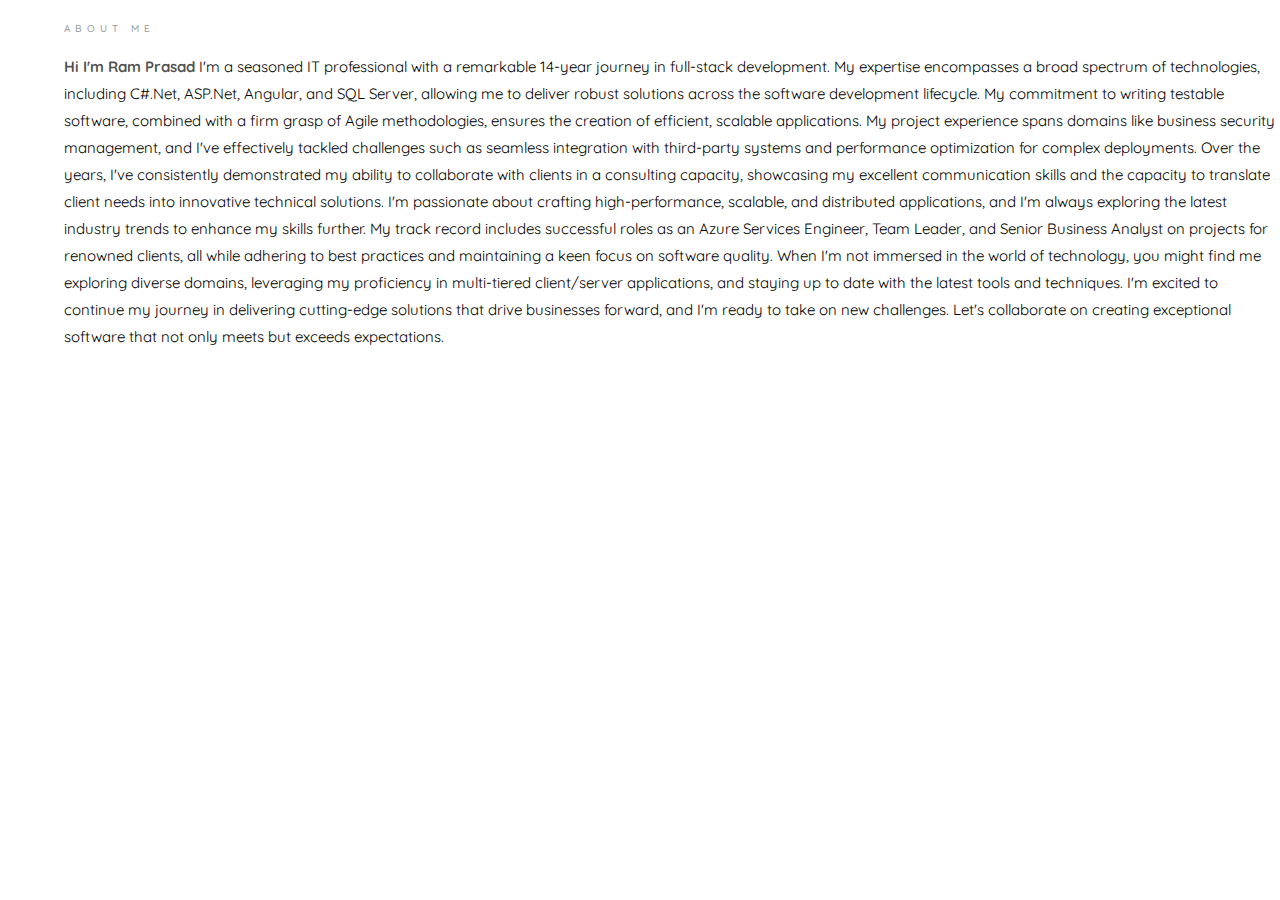
==== aboutme.html @ 83a567fb "12" ====
<!DOCTYPE HTML>
<html>
<head>
    <title>My Profile
    </title>
    <link rel="shortcut icon" href="favicon.ico">

    <link href="https://fonts.googleapis.com/css?family=Quicksand:300,400,500,700" rel="stylesheet">
    <link href="https://fonts.googleapis.com/css?family=Playfair+Display:400,400i,700" rel="stylesheet">

    <!-- Animate.css -->
    <link rel="stylesheet" href="css/animate.css">
    <!-- Icomoon Icon Fonts-->
    <link rel="stylesheet" href="css/icomoon.css">
    <!-- Bootstrap  -->
    <link rel="stylesheet" href="css/bootstrap.css">
    <!-- Flexslider  -->
    <link rel="stylesheet" href="css/flexslider.css">
    <!-- Flaticons  -->
    <link rel="stylesheet" href="fonts/flaticon/font/flaticon.css">
    <!-- Owl Carousel -->
    <link rel="stylesheet" href="css/owl.carousel.min.css">
    <link rel="stylesheet" href="css/owl.theme.default.min.css">
    <!-- Theme style  -->
    <link rel="stylesheet" href="css/style.css">
    <style type="text/css">
        .auto-style2 {
            margin-bottom: 0.2em;
        }
        .auto-style4 {
            margin-bottom: 15px;
            display: block;
            font-size: 10px;
            text-transform: uppercase;
            color: #999999;
            font-weight: 500;
            letter-spacing: 5px;
            margin-top: 20px;
        }
        .auto-style5 {
            color: #000000;
        }
        .auto-style6 {
            position: relative;
            min-height: 1px;
            float: left;
            width: 100%;
            left: 0px;
            top: 0px;
            padding-left: 15px;
            padding-right: 15px;
        }
    </style>
</head>
<body style="height: 169px;margin-left: 5%;">
    <div class="row row-bottom-padded-sm animate-box" data-animate-effect="fadeInLeft">
        <div class="auto-style6">
            <div class="about-desc">
                <span class="auto-style4">About Me</span>
                <p class="auto-style2"><strong>Hi I'm Ram Prasad</strong>
                            <span class="auto-style5">I'm a seasoned IT professional with a remarkable 14-year journey in full-stack development. My expertise encompasses a broad spectrum of technologies, including C#.Net, ASP.Net, Angular, and SQL Server, allowing me to deliver robust solutions across the software development lifecycle. My commitment to writing testable software, combined with a firm grasp of Agile methodologies, ensures the creation of efficient, scalable applications. My project experience spans domains like business security management, and I've effectively tackled challenges such as seamless integration with third-party systems and performance optimization for complex deployments.
Over the years, I've consistently demonstrated my ability to collaborate with clients in a consulting capacity, showcasing my excellent communication skills and the capacity to translate client needs into innovative technical solutions. I'm passionate about crafting high-performance, scalable, and distributed applications, and I'm always exploring the latest industry trends to enhance my skills further. My track record includes successful roles as an Azure Services Engineer, Team Leader, and Senior Business Analyst on projects for renowned clients, all while adhering to best practices and maintaining a keen focus on software quality.
When I'm not immersed in the world of technology, you might find me exploring diverse domains, leveraging my proficiency in multi-tiered client/server applications, and staying up to date with the latest tools and techniques. I'm excited to continue my journey in delivering cutting-edge solutions that drive businesses forward, and I'm ready to take on new challenges. Let's collaborate on creating exceptional software that not only meets but exceeds expectations.
                        </span>
                        </p> </div>
        </div>
    </div>
</body>
</html>
---- css/icomoon.css ----
@font-face {
  font-family: 'icomoon';
  src:  url('fonts/icomoon.eot?6py85u');
  src:  url('fonts/icomoon.eot?6py85u#iefix') format('embedded-opentype'),
    url('fonts/icomoon.ttf?6py85u') format('truetype'),
    url('fonts/icomoon.woff?6py85u') format('woff'),
    url('fonts/icomoon.svg?6py85u#icomoon') format('svg');
  font-weight: normal;
  font-style: normal;
}

[class^="icon-"], [class*=" icon-"] {
  /* use !important to prevent issues with browser extensions that change fonts */
  font-family: 'icomoon' !important;
  speak: none;
  font-style: normal;
  font-weight: normal;
  font-variant: normal;
  text-transform: none;
  line-height: 1;

  /* Better Font Rendering =========== */
  -webkit-font-smoothing: antialiased;
  -moz-osx-font-smoothing: grayscale;
}

.icon-times:before {
  content: "\e930";
}
.icon-tick:before {
  content: "\e931";
}
.icon-plus:before {
  content: "\e932";
}
.icon-minus:before {
  content: "\e933";
}
.icon-equals:before {
  content: "\e934";
}
.icon-divide:before {
  content: "\e935";
}
.icon-chevron-right:before {
  content: "\e936";
}
.icon-chevron-left:before {
  content: "\e937";
}
.icon-arrow-right-thick:before {
  content: "\e938";
}
.icon-arrow-left-thick:before {
  content: "\e939";
}
.icon-th-small:before {
  content: "\e93a";
}
.icon-th-menu:before {
  content: "\e93b";
}
.icon-th-list:before {
  content: "\e93c";
}
.icon-th-large:before {
  content: "\e93d";
}
.icon-home:before {
  content: "\e93e";
}
.icon-arrow-forward:before {
  content: "\e93f";
}
.icon-arrow-back:before {
  content: "\e940";
}
.icon-rss:before {
  content: "\e941";
}
.icon-location:before {
  content: "\e942";
}
.icon-link:before {
  content: "\e943";
}
.icon-image:before {
  content: "\e944";
}
.icon-arrow-up-thick:before {
  content: "\e945";
}
.icon-arrow-down-thick:before {
  content: "\e946";
}
.icon-starburst:before {
  content: "\e947";
}
.icon-starburst-outline:before {
  content: "\e948";
}
.icon-star3:before {
  content: "\e949";
}
.icon-flow-children:before {
  content: "\e94a";
}
.icon-export:before {
  content: "\e94b";
}
.icon-delete2:before {
  content: "\e94c";
}
.icon-delete-outline:before {
  content: "\e94d";
}
.icon-cloud-storage:before {
  content: "\e94e";
}
.icon-wi-fi:before {
  content: "\e94f";
}
.icon-heart:before {
  content: "\e950";
}
.icon-flash:before {
  content: "\e951";
}
.icon-cancel:before {
  content: "\e952";
}
.icon-backspace:before {
  content: "\e953";
}
.icon-attachment:before {
  content: "\e954";
}
.icon-arrow-move:before {
  content: "\e955";
}
.icon-warning:before {
  content: "\e956";
}
.icon-user:before {
  content: "\e957";
}
.icon-radar:before {
  content: "\e958";
}
.icon-lock-open:before {
  content: "\e959";
}
.icon-lock-closed:before {
  content: "\e95a";
}
.icon-location-arrow:before {
  content: "\e95b";
}
.icon-info:before {
  content: "\e95c";
}
.icon-user-delete:before {
  content: "\e95d";
}
.icon-user-add:before {
  content: "\e95e";
}
.icon-media-pause:before {
  content: "\e95f";
}
.icon-group:before {
  content: "\e960";
}
.icon-chart-pie:before {
  content: "\e961";
}
.icon-chart-line:before {
  content: "\e962";
}
.icon-chart-bar:before {
  content: "\e963";
}
.icon-chart-area:before {
  content: "\e964";
}
.icon-video:before {
  content: "\e965";
}
.icon-point-of-interest:before {
  content: "\e966";
}
.icon-infinity:before {
  content: "\e967";
}
.icon-globe:before {
  content: "\e968";
}
.icon-eye:before {
  content: "\e969";
}
.icon-cog:before {
  content: "\e96a";
}
.icon-camera:before {
  content: "\e96b";
}
.icon-upload:before {
  content: "\e96c";
}
.icon-scissors:before {
  content: "\e96d";
}
.icon-refresh:before {
  content: "\e96e";
}
.icon-pin:before {
  content: "\e96f";
}
.icon-key:before {
  content: "\e970";
}
.icon-info-large:before {
  content: "\e971";
}
.icon-eject:before {
  content: "\e972";
}
.icon-download:before {
  content: "\e973";
}
.icon-zoom:before {
  content: "\e974";
}
.icon-zoom-out:before {
  content: "\e975";
}
.icon-zoom-in:before {
  content: "\e976";
}
.icon-sort-numerically:before {
  content: "\e977";
}
.icon-sort-alphabetically:before {
  content: "\e978";
}
.icon-input-checked:before {
  content: "\e979";
}
.icon-calender:before {
  content: "\e97a";
}
.icon-world2:before {
  content: "\e97b";
}
.icon-notes:before {
  content: "\e97c";
}
.icon-code:before {
  content: "\e97d";
}
.icon-arrow-sync:before {
  content: "\e97e";
}
.icon-arrow-shuffle:before {
  content: "\e97f";
}
.icon-arrow-repeat:before {
  content: "\e980";
}
.icon-arrow-minimise:before {
  content: "\e981";
}
.icon-arrow-maximise:before {
  content: "\e982";
}
.icon-arrow-loop:before {
  content: "\e983";
}
.icon-anchor:before {
  content: "\e984";
}
.icon-spanner:before {
  content: "\e985";
}
.icon-puzzle:before {
  content: "\e986";
}
.icon-power:before {
  content: "\e987";
}
.icon-plane:before {
  content: "\e988";
}
.icon-pi:before {
  content: "\e989";
}
.icon-phone:before {
  content: "\e98a";
}
.icon-microphone2:before {
  content: "\e98b";
}
.icon-media-rewind:before {
  content: "\e98c";
}
.icon-flag:before {
  content: "\e98d";
}
.icon-adjust-brightness:before {
  content: "\e98e";
}
.icon-waves:before {
  content: "\e98f";
}
.icon-social-twitter:before {
  content: "\e990";
}
.icon-social-facebook:before {
  content: "\e991";
}
.icon-social-dribbble:before {
  content: "\e992";
}
.icon-media-stop:before {
  content: "\e993";
}
.icon-media-record:before {
  content: "\e994";
}
.icon-media-play:before {
  content: "\e995";
}
.icon-media-fast-forward:before {
  content: "\e996";
}
.icon-media-eject:before {
  content: "\e997";
}
.icon-social-vimeo:before {
  content: "\e998";
}
.icon-social-tumbler:before {
  content: "\e999";
}
.icon-social-skype:before {
  content: "\e99a";
}
.icon-social-pinterest:before {
  content: "\e99b";
}
.icon-social-linkedin:before {
  content: "\e99c";
}
.icon-social-last-fm:before {
  content: "\e99d";
}
.icon-social-github:before {
  content: "\e99e";
}
.icon-social-flickr:before {
  content: "\e99f";
}
.icon-at:before {
  content: "\e9a0";
}
.icon-times-outline:before {
  content: "\e9a1";
}
.icon-plus-outline:before {
  content: "\e9a2";
}
.icon-minus-outline:before {
  content: "\e9a3";
}
.icon-tick-outline:before {
  content: "\e9a4";
}
.icon-th-large-outline:before {
  content: "\e9a5";
}
.icon-equals-outline:before {
  content: "\e9a6";
}
.icon-divide-outline:before {
  content: "\e9a7";
}
.icon-chevron-right-outline:before {
  content: "\e9a8";
}
.icon-chevron-left-outline:before {
  content: "\e9a9";
}
.icon-arrow-right-outline:before {
  content: "\e9aa";
}
.icon-arrow-left-outline:before {
  content: "\e9ab";
}
.icon-th-small-outline:before {
  content: "\e9ac";
}
.icon-th-menu-outline:before {
  content: "\e9ad";
}
.icon-th-list-outline:before {
  content: "\e9ae";
}
.icon-news2:before {
  content: "\e9b1";
}
.icon-home-outline:before {
  content: "\e9b2";
}
.icon-arrow-up-outline:before {
  content: "\e9b3";
}
.icon-arrow-forward-outline:before {
  content: "\e9b4";
}
.icon-arrow-down-outline:before {
  content: "\e9b5";
}
.icon-arrow-back-outline:before {
  content: "\e9b6";
}
.icon-trash3:before {
  content: "\e9b7";
}
.icon-rss-outline:before {
  content: "\e9b8";
}
.icon-message:before {
  content: "\e9b9";
}
.icon-location-outline:before {
  content: "\e9ba";
}
.icon-link-outline:before {
  content: "\e9bb";
}
.icon-image-outline:before {
  content: "\e9bc";
}
.icon-export-outline:before {
  content: "\e9bd";
}
.icon-cross:before {
  content: "\e9be";
}
.icon-wi-fi-outline:before {
  content: "\e9bf";
}
.icon-star-outline:before {
  content: "\e9c0";
}
.icon-media-pause-outline:before {
  content: "\e9c1";
}
.icon-mail:before {
  content: "\e9c2";
}
.icon-heart-outline:before {
  content: "\e9c3";
}
.icon-flash-outline:before {
  content: "\e9c4";
}
.icon-cancel-outline:before {
  content: "\e9c5";
}
.icon-beaker:before {
  content: "\e9c6";
}
.icon-arrow-move-outline:before {
  content: "\e9c7";
}
.icon-watch2:before {
  content: "\e9c8";
}
.icon-warning-outline:before {
  content: "\e9c9";
}
.icon-time:before {
  content: "\e9ca";
}
.icon-radar-outline:before {
  content: "\e9cb";
}
.icon-lock-open-outline:before {
  content: "\e9cc";
}
.icon-location-arrow-outline:before {
  content: "\e9cd";
}
.icon-info-outline:before {
  content: "\e9ce";
}
.icon-backspace-outline:before {
  content: "\e9cf";
}
.icon-attachment-outline:before {
  content: "\e9d0";
}
.icon-user-outline:before {
  content: "\e9d1";
}
.icon-user-delete-outline:before {
  content: "\e9d2";
}
.icon-user-add-outline:before {
  content: "\e9d3";
}
.icon-lock-closed-outline:before {
  content: "\e9d4";
}
.icon-group-outline:before {
  content: "\e9d5";
}
.icon-chart-pie-outline:before {
  content: "\e9d6";
}
.icon-chart-line-outline:before {
  content: "\e9d7";
}
.icon-chart-bar-outline:before {
  content: "\e9d8";
}
.icon-chart-area-outline:before {
  content: "\e9d9";
}
.icon-video-outline:before {
  content: "\e9da";
}
.icon-point-of-interest-outline:before {
  content: "\e9db";
}
.icon-map:before {
  content: "\e9dc";
}
.icon-key-outline:before {
  content: "\e9dd";
}
.icon-infinity-outline:before {
  content: "\e9de";
}
.icon-globe-outline:before {
  content: "\e9df";
}
.icon-eye-outline:before {
  content: "\e9e0";
}
.icon-cog-outline:before {
  content: "\e9e1";
}
.icon-camera-outline:before {
  content: "\e9e2";
}
.icon-upload-outline:before {
  content: "\e9e3";
}
.icon-support:before {
  content: "\e9e4";
}
.icon-scissors-outline:before {
  content: "\e9e5";
}
.icon-refresh-outline:before {
  content: "\e9e6";
}
.icon-info-large-outline:before {
  content: "\e9e7";
}
.icon-eject-outline:before {
  content: "\e9e8";
}
.icon-download-outline:before {
  content: "\e9e9";
}
.icon-battery-mid:before {
  content: "\e9ea";
}
.icon-battery-low:before {
  content: "\e9eb";
}
.icon-battery-high:before {
  content: "\e9ec";
}
.icon-zoom-outline:before {
  content: "\e9ed";
}
.icon-zoom-out-outline:before {
  content: "\e9ee";
}
.icon-zoom-in-outline:before {
  content: "\e9ef";
}
.icon-tag3:before {
  content: "\e9f0";
}
.icon-tabs-outline:before {
  content: "\e9f1";
}
.icon-pin-outline:before {
  content: "\e9f2";
}
.icon-message-typing:before {
  content: "\e9f3";
}
.icon-directions:before {
  content: "\e9f4";
}
.icon-battery-full:before {
  content: "\e9f5";
}
.icon-battery-charge:before {
  content: "\e9f6";
}
.icon-pipette:before {
  content: "\e9f7";
}
.icon-pencil:before {
  content: "\e9f8";
}
.icon-folder:before {
  content: "\e9f9";
}
.icon-folder-delete:before {
  content: "\e9fa";
}
.icon-folder-add:before {
  content: "\e9fb";
}
.icon-edit:before {
  content: "\e9fc";
}
.icon-document:before {
  content: "\e9fd";
}
.icon-document-delete:before {
  content: "\e9fe";
}
.icon-document-add:before {
  content: "\e9ff";
}
.icon-brush:before {
  content: "\ea00";
}
.icon-thumbs-up:before {
  content: "\ea01";
}
.icon-thumbs-down:before {
  content: "\ea02";
}
.icon-pen:before {
  content: "\ea03";
}
.icon-sort-numerically-outline:before {
  content: "\ea04";
}
.icon-sort-alphabetically-outline:before {
  content: "\ea05";
}
.icon-social-last-fm-circular:before {
  content: "\ea06";
}
.icon-social-github-circular:before {
  content: "\ea07";
}
.icon-compass:before {
  content: "\ea08";
}
.icon-bookmark:before {
  content: "\ea09";
}
.icon-input-checked-outline:before {
  content: "\ea0a";
}
.icon-code-outline:before {
  content: "\ea0b";
}
.icon-calender-outline:before {
  content: "\ea0c";
}
.icon-business-card:before {
  content: "\ea0d";
}
.icon-arrow-up:before {
  content: "\ea0e";
}
.icon-arrow-sync-outline:before {
  content: "\ea0f";
}
.icon-arrow-right:before {
  content: "\ea10";
}
.icon-arrow-repeat-outline:before {
  content: "\ea11";
}
.icon-arrow-loop-outline:before {
  content: "\ea12";
}
.icon-arrow-left:before {
  content: "\ea13";
}
.icon-flow-switch:before {
  content: "\ea14";
}
.icon-flow-parallel:before {
  content: "\ea15";
}
.icon-flow-merge:before {
  content: "\ea16";
}
.icon-document-text:before {
  content: "\ea17";
}
.icon-clipboard:before {
  content: "\ea18";
}
.icon-calculator:before {
  content: "\ea19";
}
.icon-arrow-minimise-outline:before {
  content: "\ea1a";
}
.icon-arrow-maximise-outline:before {
  content: "\ea1b";
}
.icon-arrow-down:before {
  content: "\ea1c";
}
.icon-gift:before {
  content: "\ea1d";
}
.icon-film:before {
  content: "\ea1e";
}
.icon-database:before {
  content: "\ea1f";
}
.icon-bell:before {
  content: "\ea20";
}
.icon-anchor-outline:before {
  content: "\ea21";
}
.icon-adjust-contrast:before {
  content: "\ea22";
}
.icon-world-outline:before {
  content: "\ea23";
}
.icon-shopping-bag:before {
  content: "\ea24";
}
.icon-power-outline:before {
  content: "\ea25";
}
.icon-notes-outline:before {
  content: "\ea26";
}
.icon-device-tablet:before {
  content: "\ea27";
}
.icon-device-phone:before {
  content: "\ea28";
}
.icon-device-laptop:before {
  content: "\ea29";
}
.icon-device-desktop:before {
  content: "\ea2a";
}
.icon-briefcase:before {
  content: "\ea2b";
}
.icon-stopwatch:before {
  content: "\ea2c";
}
.icon-spanner-outline:before {
  content: "\ea2d";
}
.icon-puzzle-outline:before {
  content: "\ea2e";
}
.icon-printer:before {
  content: "\ea2f";
}
.icon-pi-outline:before {
  content: "\ea30";
}
.icon-lightbulb:before {
  content: "\ea31";
}
.icon-flag-outline:before {
  content: "\ea32";
}
.icon-contacts:before {
  content: "\ea33";
}
.icon-archive2:before {
  content: "\ea34";
}
.icon-weather-stormy:before {
  content: "\ea35";
}
.icon-weather-shower:before {
  content: "\ea36";
}
.icon-weather-partly-sunny:before {
  content: "\ea37";
}
.icon-weather-downpour:before {
  content: "\ea38";
}
.icon-weather-cloudy:before {
  content: "\ea39";
}
.icon-plane-outline:before {
  content: "\ea3a";
}
.icon-phone-outline:before {
  content: "\ea3b";
}
.icon-microphone-outline:before {
  content: "\ea3c";
}
.icon-weather-windy:before {
  content: "\ea3d";
}
.icon-weather-windy-cloudy:before {
  content: "\ea3e";
}
.icon-weather-sunny:before {
  content: "\ea3f";
}
.icon-weather-snow:before {
  content: "\ea40";
}
.icon-weather-night:before {
  content: "\ea41";
}
.icon-media-stop-outline:before {
  content: "\ea42";
}
.icon-media-rewind-outline:before {
  content: "\ea43";
}
.icon-media-record-outline:before {
  content: "\ea44";
}
.icon-media-play-outline:before {
  content: "\ea45";
}
.icon-media-fast-forward-outline:before {
  content: "\ea46";
}
.icon-media-eject-outline:before {
  content: "\ea47";
}
.icon-wine:before {
  content: "\ea48";
}
.icon-waves-outline:before {
  content: "\ea49";
}
.icon-ticket:before {
  content: "\ea4a";
}
.icon-tags:before {
  content: "\ea4b";
}
.icon-plug:before {
  content: "\ea4c";
}
.icon-headphones:before {
  content: "\ea4d";
}
.icon-credit-card:before {
  content: "\ea4e";
}
.icon-coffee:before {
  content: "\ea4f";
}
.icon-book:before {
  content: "\ea50";
}
.icon-beer:before {
  content: "\ea51";
}
.icon-volume2:before {
  content: "\ea52";
}
.icon-volume-up:before {
  content: "\ea53";
}
.icon-volume-mute:before {
  content: "\ea54";
}
.icon-volume-down:before {
  content: "\ea55";
}
.icon-social-vimeo-circular:before {
  content: "\ea56";
}
.icon-social-twitter-circular:before {
  content: "\ea57";
}
.icon-social-pinterest-circular:before {
  content: "\ea58";
}
.icon-social-linkedin-circular:before {
  content: "\ea59";
}
.icon-social-facebook-circular:before {
  content: "\ea5a";
}
.icon-social-dribbble-circular:before {
  content: "\ea5b";
}
.icon-tree:before {
  content: "\ea5c";
}
.icon-thermometer2:before {
  content: "\ea5d";
}
.icon-social-tumbler-circular:before {
  content: "\ea5e";
}
.icon-social-skype-outline:before {
  content: "\ea5f";
}
.icon-social-flickr-circular:before {
  content: "\ea60";
}
.icon-social-at-circular:before {
  content: "\ea61";
}
.icon-shopping-cart:before {
  content: "\ea62";
}
.icon-messages:before {
  content: "\ea63";
}
.icon-leaf:before {
  content: "\ea64";
}
.icon-feather:before {
  content: "\ea65";
}
.icon-eye2:before {
  content: "\e064";
}
.icon-paper-clip:before {
  content: "\e065";
}
.icon-mail5:before {
  content: "\e066";
}
.icon-toggle:before {
  content: "\e067";
}
.icon-layout:before {
  content: "\e068";
}
.icon-link2:before {
  content: "\e069";
}
.icon-bell2:before {
  content: "\e06a";
}
.icon-lock3:before {
  content: "\e06b";
}
.icon-unlock:before {
  content: "\e06c";
}
.icon-ribbon2:before {
  content: "\e06d";
}
.icon-image2:before {
  content: "\e06e";
}
.icon-signal:before {
  content: "\e06f";
}
.icon-target3:before {
  content: "\e070";
}
.icon-clipboard3:before {
  content: "\e071";
}
.icon-clock3:before {
  content: "\e072";
}
.icon-watch:before {
  content: "\e073";
}
.icon-air-play:before {
  content: "\e074";
}
.icon-camera3:before {
  content: "\e075";
}
.icon-video2:before {
  content: "\e076";
}
.icon-disc:before {
  content: "\e077";
}
.icon-printer3:before {
  content: "\e078";
}
.icon-monitor:before {
  content: "\e079";
}
.icon-server:before {
  content: "\e07a";
}
.icon-cog2:before {
  content: "\e07b";
}
.icon-heart3:before {
  content: "\e07c";
}
.icon-paragraph:before {
  content: "\e07d";
}
.icon-align-justify:before {
  content: "\e07e";
}
.icon-align-left:before {
  content: "\e07f";
}
.icon-align-center:before {
  content: "\e080";
}
.icon-align-right:before {
  content: "\e081";
}
.icon-book2:before {
  content: "\e082";
}
.icon-layers2:before {
  content: "\e083";
}
.icon-stack2:before {
  content: "\e084";
}
.icon-stack-2:before {
  content: "\e085";
}
.icon-paper:before {
  content: "\e086";
}
.icon-paper-stack:before {
  content: "\e087";
}
.icon-search3:before {
  content: "\e088";
}
.icon-zoom-in2:before {
  content: "\e089";
}
.icon-zoom-out2:before {
  content: "\e08a";
}
.icon-reply2:before {
  content: "\e08b";
}
.icon-circle-plus:before {
  content: "\e08c";
}
.icon-circle-minus:before {
  content: "\e08d";
}
.icon-circle-check:before {
  content: "\e08e";
}
.icon-circle-cross:before {
  content: "\e08f";
}
.icon-square-plus:before {
  content: "\e090";
}
.icon-square-minus:before {
  content: "\e091";
}
.icon-square-check:before {
  content: "\e092";
}
.icon-square-cross:before {
  content: "\e093";
}
.icon-microphone:before {
  content: "\e094";
}
.icon-record:before {
  content: "\e095";
}
.icon-skip-back:before {
  content: "\e096";
}
.icon-rewind:before {
  content: "\e097";
}
.icon-play4:before {
  content: "\e098";
}
.icon-pause3:before {
  content: "\e099";
}
.icon-stop3:before {
  content: "\e09a";
}
.icon-fast-forward:before {
  content: "\e09b";
}
.icon-skip-forward:before {
  content: "\e09c";
}
.icon-shuffle2:before {
  content: "\e09d";
}
.icon-repeat:before {
  content: "\e09e";
}
.icon-folder2:before {
  content: "\e09f";
}
.icon-umbrella:before {
  content: "\e0a0";
}
.icon-moon:before {
  content: "\e0a1";
}
.icon-thermometer:before {
  content: "\e0a2";
}
.icon-drop:before {
  content: "\e0a3";
}
.icon-sun2:before {
  content: "\e0a4";
}
.icon-cloud3:before {
  content: "\e0a5";
}
.icon-cloud-upload2:before {
  content: "\e0a6";
}
.icon-cloud-download2:before {
  content: "\e0a7";
}
.icon-upload4:before {
  content: "\e0a8";
}
.icon-download4:before {
  content: "\e0a9";
}
.icon-location3:before {
  content: "\e0aa";
}
.icon-location-2:before {
  content: "\e0ab";
}
.icon-map3:before {
  content: "\e0ac";
}
.icon-battery:before {
  content: "\e0ad";
}
.icon-head:before {
  content: "\e0ae";
}
.icon-briefcase3:before {
  content: "\e0af";
}
.icon-speech-bubble:before {
  content: "\e0b0";
}
.icon-anchor2:before {
  content: "\e0b1";
}
.icon-globe2:before {
  content: "\e0b2";
}
.icon-box:before {
  content: "\e0b3";
}
.icon-reload:before {
  content: "\e0b4";
}
.icon-share3:before {
  content: "\e0b5";
}
.icon-marquee:before {
  content: "\e0b6";
}
.icon-marquee-plus:before {
  content: "\e0b7";
}
.icon-marquee-minus:before {
  content: "\e0b8";
}
.icon-tag:before {
  content: "\e0b9";
}
.icon-power2:before {
  content: "\e0ba";
}
.icon-command2:before {
  content: "\e0bb";
}
.icon-alt:before {
  content: "\e0bc";
}
.icon-esc:before {
  content: "\e0bd";
}
.icon-bar-graph:before {
  content: "\e0be";
}
.icon-bar-graph-2:before {
  content: "\e0bf";
}
.icon-pie-graph:before {
  content: "\e0c0";
}
.icon-star:before {
  content: "\e0c1";
}
.icon-arrow-left3:before {
  content: "\e0c2";
}
.icon-arrow-right3:before {
  content: "\e0c3";
}
.icon-arrow-up3:before {
  content: "\e0c4";
}
.icon-arrow-down3:before {
  content: "\e0c5";
}
.icon-volume:before {
  content: "\e0c6";
}
.icon-mute:before {
  content: "\e0c7";
}
.icon-content-right:before {
  content: "\e100";
}
.icon-content-left:before {
  content: "\e101";
}
.icon-grid2:before {
  content: "\e102";
}
.icon-grid-2:before {
  content: "\e103";
}
.icon-columns:before {
  content: "\e104";
}
.icon-loader:before {
  content: "\e105";
}
.icon-bag:before {
  content: "\e106";
}
.icon-ban:before {
  content: "\e107";
}
.icon-flag3:before {
  content: "\e108";
}
.icon-trash:before {
  content: "\e109";
}
.icon-expand2:before {
  content: "\e110";
}
.icon-contract:before {
  content: "\e111";
}
.icon-maximize:before {
  content: "\e112";
}
.icon-minimize:before {
  content: "\e113";
}
.icon-plus2:before {
  content: "\e114";
}
.icon-minus2:before {
  content: "\e115";
}
.icon-check:before {
  content: "\e116";
}
.icon-cross2:before {
  content: "\e117";
}
.icon-move:before {
  content: "\e118";
}
.icon-delete:before {
  content: "\e119";
}
.icon-menu5:before {
  content: "\e120";
}
.icon-archive:before {
  content: "\e121";
}
.icon-inbox:before {
  content: "\e122";
}
.icon-outbox:before {
  content: "\e123";
}
.icon-file:before {
  content: "\e124";
}
.icon-file-add:before {
  content: "\e125";
}
.icon-file-subtract:before {
  content: "\e126";
}
.icon-help:before {
  content: "\e127";
}
.icon-open:before {
  content: "\e128";
}
.icon-ellipsis:before {
  content: "\e129";
}
.icon-heart4:before {
  content: "\e900";
}
.icon-cloud4:before {
  content: "\e901";
}
.icon-star2:before {
  content: "\e902";
}
.icon-tv2:before {
  content: "\e903";
}
.icon-sound:before {
  content: "\e904";
}
.icon-video3:before {
  content: "\e905";
}
.icon-trash2:before {
  content: "\e906";
}
.icon-user2:before {
  content: "\e907";
}
.icon-key3:before {
  content: "\e908";
}
.icon-search4:before {
  content: "\e909";
}
.icon-settings:before {
  content: "\e90a";
}
.icon-camera4:before {
  content: "\e90b";
}
.icon-tag2:before {
  content: "\e90c";
}
.icon-lock4:before {
  content: "\e90d";
}
.icon-bulb:before {
  content: "\e90e";
}
.icon-pen2:before {
  content: "\e90f";
}
.icon-diamond:before {
  content: "\e910";
}
.icon-display2:before {
  content: "\e911";
}
.icon-location4:before {
  content: "\e912";
}
.icon-eye3:before {
  content: "\e913";
}
.icon-bubble3:before {
  content: "\e914";
}
.icon-stack3:before {
  content: "\e915";
}
.icon-cup:before {
  content: "\e916";
}
.icon-phone3:before {
  content: "\e917";
}
.icon-news:before {
  content: "\e918";
}
.icon-mail6:before {
  content: "\e919";
}
.icon-like:before {
  content: "\e91a";
}
.icon-photo:before {
  content: "\e91b";
}
.icon-note:before {
  content: "\e91c";
}
.icon-clock4:before {
  content: "\e91d";
}
.icon-paperplane:before {
  content: "\e91e";
}
.icon-params:before {
  content: "\e91f";
}
.icon-banknote:before {
  content: "\e920";
}
.icon-data:before {
  content: "\e921";
}
.icon-music2:before {
  content: "\e922";
}
.icon-megaphone2:before {
  content: "\e923";
}
.icon-study:before {
  content: "\e924";
}
.icon-lab2:before {
  content: "\e925";
}
.icon-food:before {
  content: "\e926";
}
.icon-t-shirt:before {
  content: "\e927";
}
.icon-fire2:before {
  content: "\e928";
}
.icon-clip:before {
  content: "\e929";
}
.icon-shop:before {
  content: "\e92a";
}
.icon-calendar3:before {
  content: "\e92b";
}
.icon-wallet2:before {
  content: "\e92c";
}
.icon-vynil:before {
  content: "\e92d";
}
.icon-truck2:before {
  content: "\e92e";
}
.icon-world:before {
  content: "\e92f";
}
.icon-spinner6:before {
  content: "\e9af";
}
.icon-spinner7:before {
  content: "\e9b0";
}
.icon-amazon:before {
  content: "\eab7";
}
.icon-google:before {
  content: "\eab8";
}
.icon-google2:before {
  content: "\eab9";
}
.icon-google3:before {
  content: "\eaba";
}
.icon-google-plus:before {
  content: "\eabb";
}
.icon-google-plus2:before {
  content: "\eabc";
}
.icon-google-plus3:before {
  content: "\eabd";
}
.icon-hangouts:before {
  content: "\eabe";
}
.icon-google-drive:before {
  content: "\eabf";
}
.icon-facebook2:before {
  content: "\eac0";
}
.icon-facebook22:before {
  content: "\eac1";
}
.icon-instagram:before {
  content: "\eac2";
}
.icon-whatsapp:before {
  content: "\eac3";
}
.icon-spotify:before {
  content: "\eac4";
}
.icon-telegram:before {
  content: "\eac5";
}
.icon-twitter2:before {
  content: "\eac6";
}
.icon-vine:before {
  content: "\eac7";
}
.icon-vk:before {
  content: "\eac8";
}
.icon-renren:before {
  content: "\eac9";
}
.icon-sina-weibo:before {
  content: "\eaca";
}
.icon-rss2:before {
  content: "\eacb";
}
.icon-rss22:before {
  content: "\eacc";
}
.icon-youtube:before {
  content: "\eacd";
}
.icon-youtube2:before {
  content: "\eace";
}
.icon-twitch:before {
  content: "\eacf";
}
.icon-vimeo:before {
  content: "\ead0";
}
.icon-vimeo2:before {
  content: "\ead1";
}
.icon-lanyrd:before {
  content: "\ead2";
}
.icon-flickr:before {
  content: "\ead3";
}
.icon-flickr2:before {
  content: "\ead4";
}
.icon-flickr3:before {
  content: "\ead5";
}
.icon-flickr4:before {
  content: "\ead6";
}
.icon-dribbble2:before {
  content: "\ead7";
}
.icon-behance:before {
  content: "\ead8";
}
.icon-behance2:before {
  content: "\ead9";
}
.icon-deviantart:before {
  content: "\eada";
}
.icon-500px:before {
  content: "\eadb";
}
.icon-steam:before {
  content: "\eadc";
}
.icon-steam2:before {
  content: "\eadd";
}
.icon-dropbox:before {
  content: "\eade";
}
.icon-onedrive:before {
  content: "\eadf";
}
.icon-github:before {
  content: "\eae0";
}
.icon-npm:before {
  content: "\eae1";
}
.icon-basecamp:before {
  content: "\eae2";
}
.icon-trello:before {
  content: "\eae3";
}
.icon-wordpress:before {
  content: "\eae4";
}
.icon-joomla:before {
  content: "\eae5";
}
.icon-ello:before {
  content: "\eae6";
}
.icon-blogger:before {
  content: "\eae7";
}
.icon-blogger2:before {
  content: "\eae8";
}
.icon-tumblr2:before {
  content: "\eae9";
}
.icon-tumblr22:before {
  content: "\eaea";
}
.icon-yahoo:before {
  content: "\eaeb";
}
.icon-yahoo2:before {
  content: "\eaec";
}
.icon-tux:before {
  content: "\eaed";
}
.icon-appleinc:before {
  content: "\eaee";
}
.icon-finder:before {
  content: "\eaef";
}
.icon-android:before {
  content: "\eaf0";
}
.icon-windows:before {
  content: "\eaf1";
}
.icon-windows8:before {
  content: "\eaf2";
}
.icon-soundcloud:before {
  content: "\eaf3";
}
.icon-soundcloud2:before {
  content: "\eaf4";
}
.icon-skype:before {
  content: "\eaf5";
}
.icon-reddit:before {
  content: "\eaf6";
}
.icon-hackernews:before {
  content: "\eaf7";
}
.icon-wikipedia:before {
  content: "\eaf8";
}
.icon-linkedin2:before {
  content: "\eaf9";
}
.icon-linkedin22:before {
  content: "\eafa";
}
.icon-lastfm:before {
  content: "\eafb";
}
.icon-lastfm2:before {
  content: "\eafc";
}
.icon-delicious:before {
  content: "\eafd";
}
.icon-stumbleupon:before {
  content: "\eafe";
}
.icon-stumbleupon2:before {
  content: "\eaff";
}
.icon-stackoverflow:before {
  content: "\eb00";
}
.icon-pinterest:before {
  content: "\eb01";
}
.icon-pinterest2:before {
  content: "\eb02";
}
.icon-xing:before {
  content: "\eb03";
}
.icon-xing2:before {
  content: "\eb04";
}
.icon-flattr:before {
  content: "\eb05";
}
.icon-foursquare:before {
  content: "\eb06";
}
.icon-yelp:before {
  content: "\eb07";
}
.icon-paypal:before {
  content: "\eb08";
}
.icon-chrome:before {
  content: "\eb09";
}
.icon-firefox:before {
  content: "\eb0a";
}
.icon-IE:before {
  content: "\eb0b";
}
.icon-edge:before {
  content: "\eb0c";
}
.icon-safari:before {
  content: "\eb0d";
}
.icon-opera:before {
  content: "\eb0e";
}
.icon-file-pdf:before {
  content: "\eb0f";
}
.icon-file-openoffice:before {
  content: "\eb10";
}
.icon-file-word:before {
  content: "\eb11";
}
.icon-file-excel:before {
  content: "\eb12";
}
.icon-libreoffice:before {
  content: "\eb13";
}
.icon-html-five:before {
  content: "\eb14";
}
.icon-html-five2:before {
  content: "\eb15";
}
.icon-css3:before {
  content: "\eb16";
}
.icon-git:before {
  content: "\eb17";
}
.icon-codepen:before {
  content: "\eb18";
}
.icon-svg:before {
  content: "\eb19";
}
.icon-IcoMoon:before {
  content: "\eb1a";
}
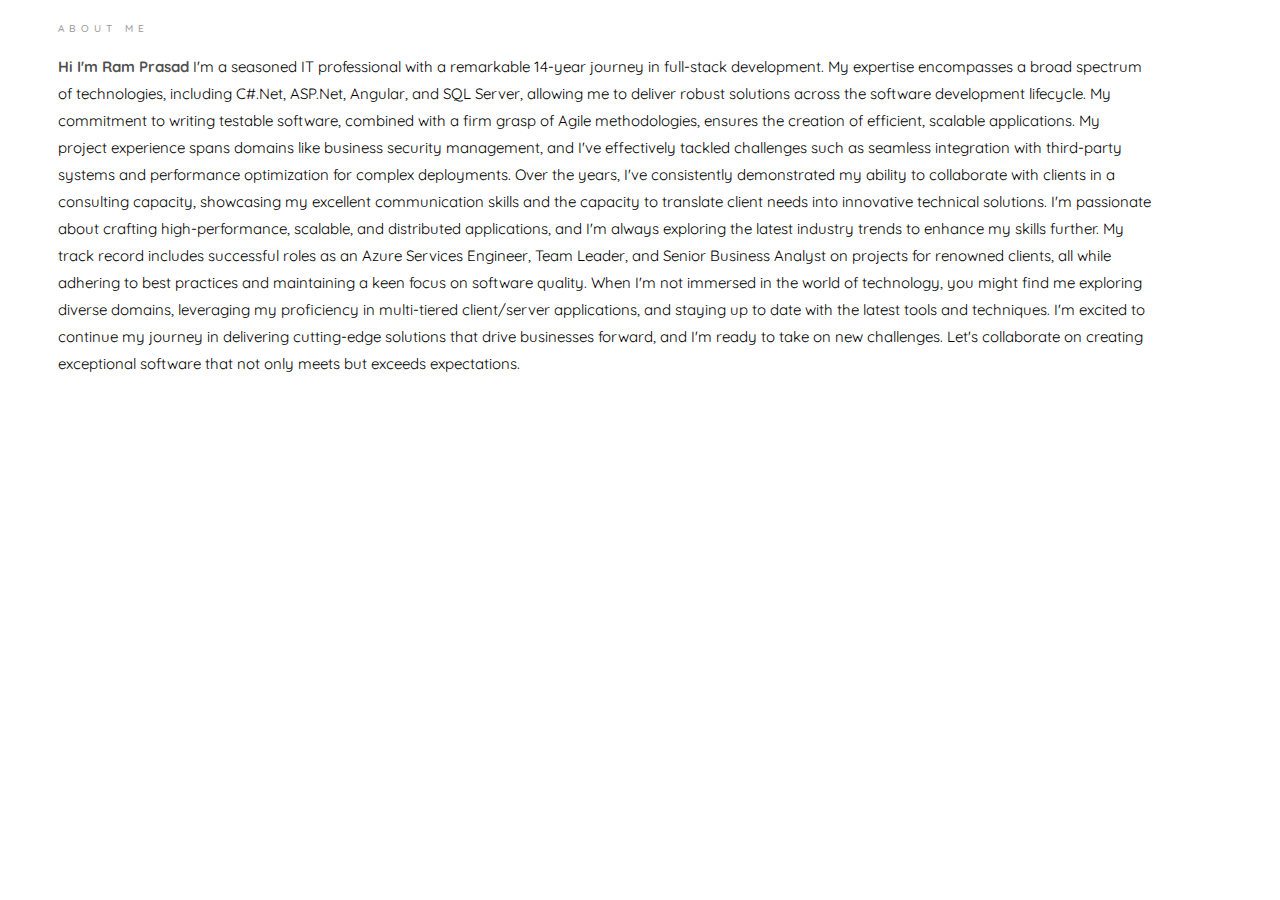
==== commit a99400b3: "28" ====
--- a/aboutme.html
+++ b/aboutme.html
@@ -1,5 +1,5 @@
 <!DOCTYPE HTML>
-<html>
+<html style="width: 90%;">
 <head>
     <title>My Profile
     </title>
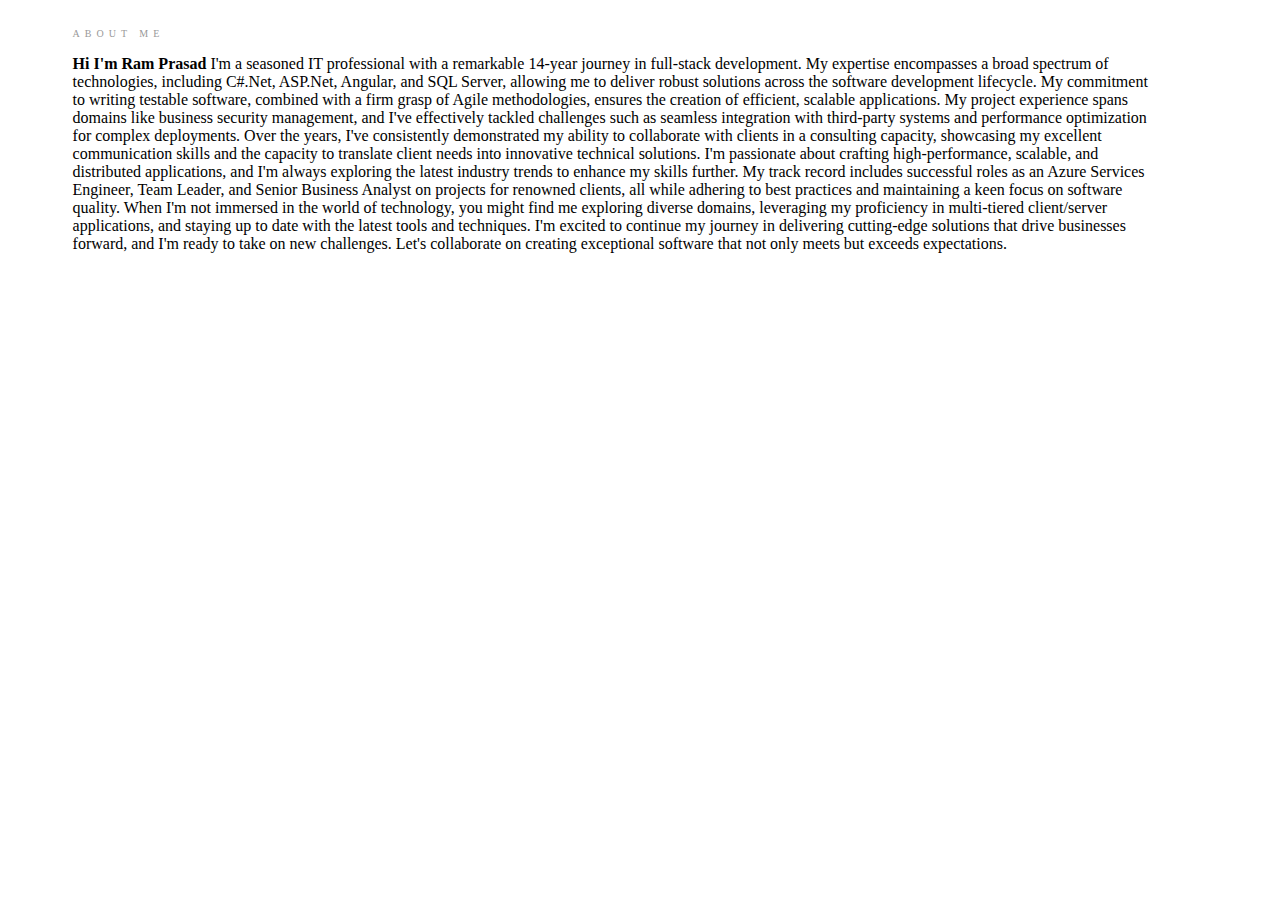
==== commit bc9c2e1a: "32" ====
--- a/aboutme.html
+++ b/aboutme.html
@@ -3,27 +3,7 @@
 <head>
     <title>My Profile
     </title>
-    <link rel="shortcut icon" href="favicon.ico">
-
-    <link href="https://fonts.googleapis.com/css?family=Quicksand:300,400,500,700" rel="stylesheet">
-    <link href="https://fonts.googleapis.com/css?family=Playfair+Display:400,400i,700" rel="stylesheet">
-
-    <!-- Animate.css -->
-    <link rel="stylesheet" href="css/animate.css">
-    <!-- Icomoon Icon Fonts-->
-    <link rel="stylesheet" href="css/icomoon.css">
-    <!-- Bootstrap  -->
-    <link rel="stylesheet" href="css/bootstrap.css">
-    <!-- Flexslider  -->
-    <link rel="stylesheet" href="css/flexslider.css">
-    <!-- Flaticons  -->
-    <link rel="stylesheet" href="fonts/flaticon/font/flaticon.css">
-    <!-- Owl Carousel -->
-    <link rel="stylesheet" href="css/owl.carousel.min.css">
-    <link rel="stylesheet" href="css/owl.theme.default.min.css">
-    <!-- Theme style  -->
-    <link rel="stylesheet" href="css/style.css">
-    <style type="text/css">
+      <style type="text/css">
         .auto-style2 {
             margin-bottom: 0.2em;
         }
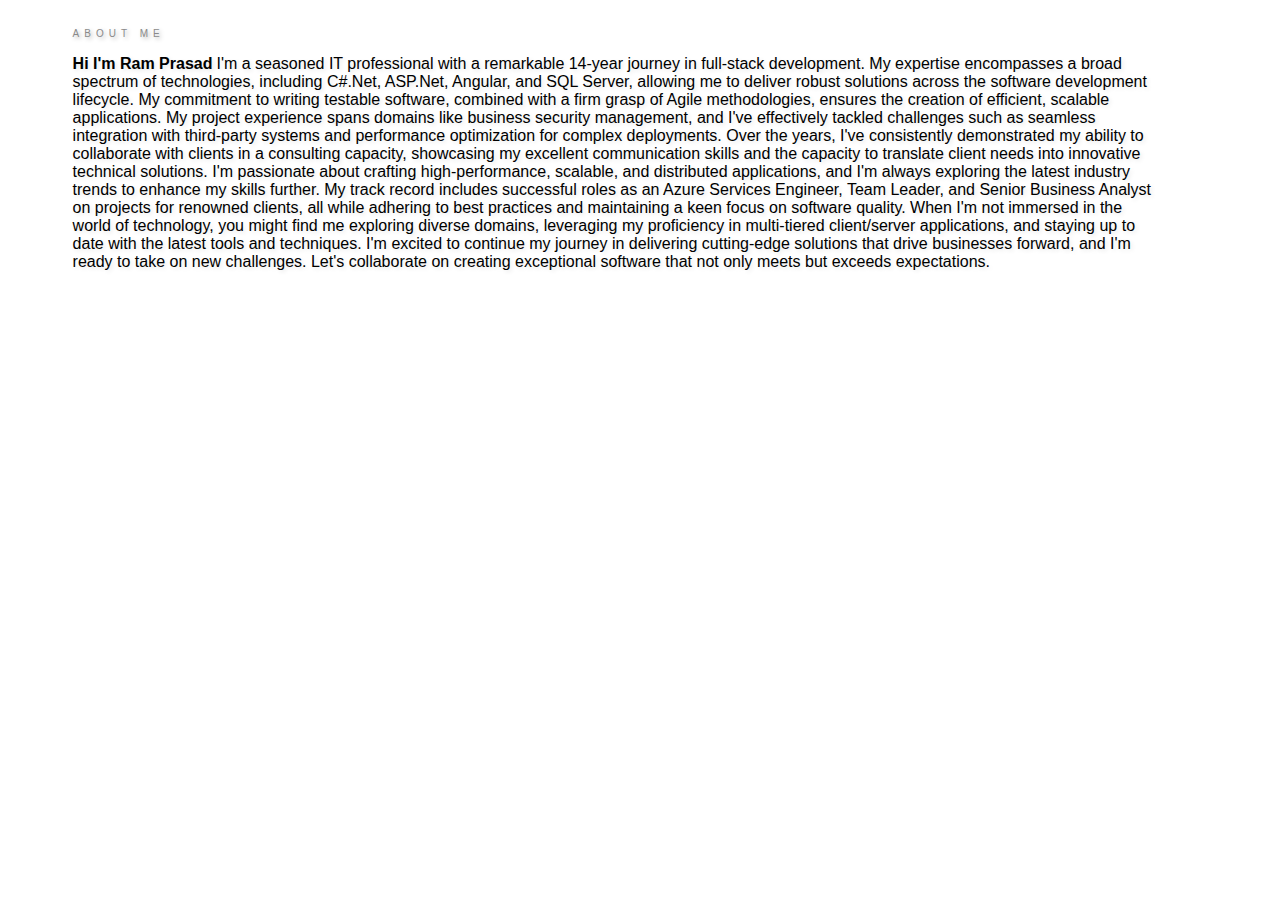
==== commit e33db22e: "34" ====
--- a/aboutme.html
+++ b/aboutme.html
@@ -12,13 +12,17 @@
             display: block;
             font-size: 10px;
             text-transform: uppercase;
-            color: #999999;
+            color: #8a8a8a;
             font-weight: 500;
             letter-spacing: 5px;
             margin-top: 20px;
+            font-family: 'Lucida Sans', 'Lucida Sans Regular', 'Lucida Grande', 'Lucida Sans Unicode', Geneva, Verdana, sans-serif;
+            text-shadow: 2px 2px 4px rgba(0, 0, 0, 0.3);
         }
         .auto-style5 {
             color: #000000;
+            font-family: 'Lucida Sans', 'Lucida Sans Regular', 'Lucida Grande', 'Lucida Sans Unicode', Geneva, Verdana, sans-serif;
+            text-shadow: 2px 2px 4px rgba(0, 0, 0, 0.1);
         }
         .auto-style6 {
             position: relative;
@@ -37,7 +41,7 @@
         <div class="auto-style6">
             <div class="about-desc">
                 <span class="auto-style4">About Me</span>
-                <p class="auto-style2"><strong>Hi I'm Ram Prasad</strong>
+                <p class="auto-style2"><strong class="auto-style5">Hi I'm Ram Prasad</strong>
                             <span class="auto-style5">I'm a seasoned IT professional with a remarkable 14-year journey in full-stack development. My expertise encompasses a broad spectrum of technologies, including C#.Net, ASP.Net, Angular, and SQL Server, allowing me to deliver robust solutions across the software development lifecycle. My commitment to writing testable software, combined with a firm grasp of Agile methodologies, ensures the creation of efficient, scalable applications. My project experience spans domains like business security management, and I've effectively tackled challenges such as seamless integration with third-party systems and performance optimization for complex deployments.
 Over the years, I've consistently demonstrated my ability to collaborate with clients in a consulting capacity, showcasing my excellent communication skills and the capacity to translate client needs into innovative technical solutions. I'm passionate about crafting high-performance, scalable, and distributed applications, and I'm always exploring the latest industry trends to enhance my skills further. My track record includes successful roles as an Azure Services Engineer, Team Leader, and Senior Business Analyst on projects for renowned clients, all while adhering to best practices and maintaining a keen focus on software quality.
 When I'm not immersed in the world of technology, you might find me exploring diverse domains, leveraging my proficiency in multi-tiered client/server applications, and staying up to date with the latest tools and techniques. I'm excited to continue my journey in delivering cutting-edge solutions that drive businesses forward, and I'm ready to take on new challenges. Let's collaborate on creating exceptional software that not only meets but exceeds expectations.
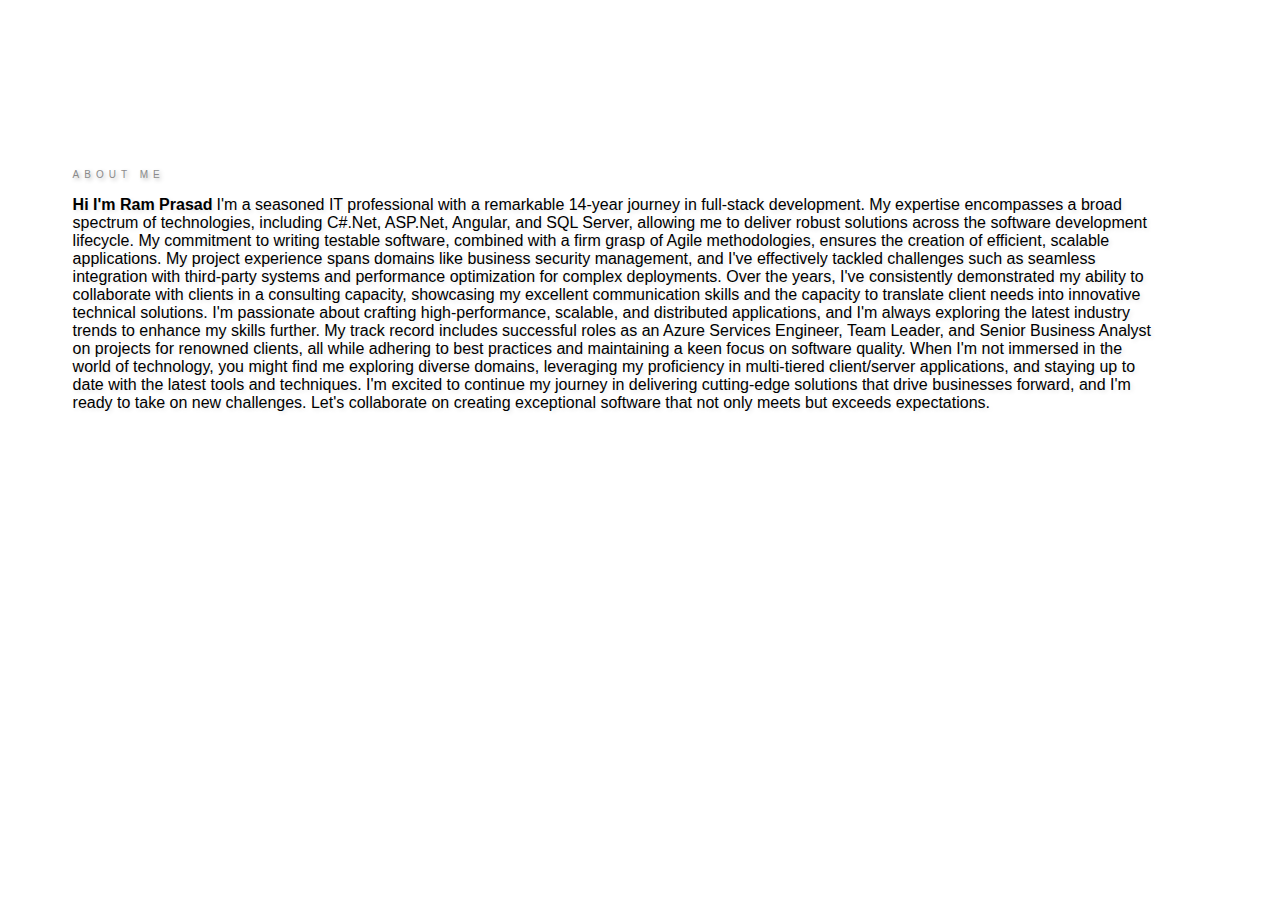
==== commit e54821da: "responsive changes made" ====
--- a/aboutme.html
+++ b/aboutme.html
@@ -1,5 +1,5 @@
 <!DOCTYPE HTML>
-<html style="width: 90%;">
+<html style="width: 90%;margin-top: 11%;">
 <head>
     <title>My Profile
     </title>
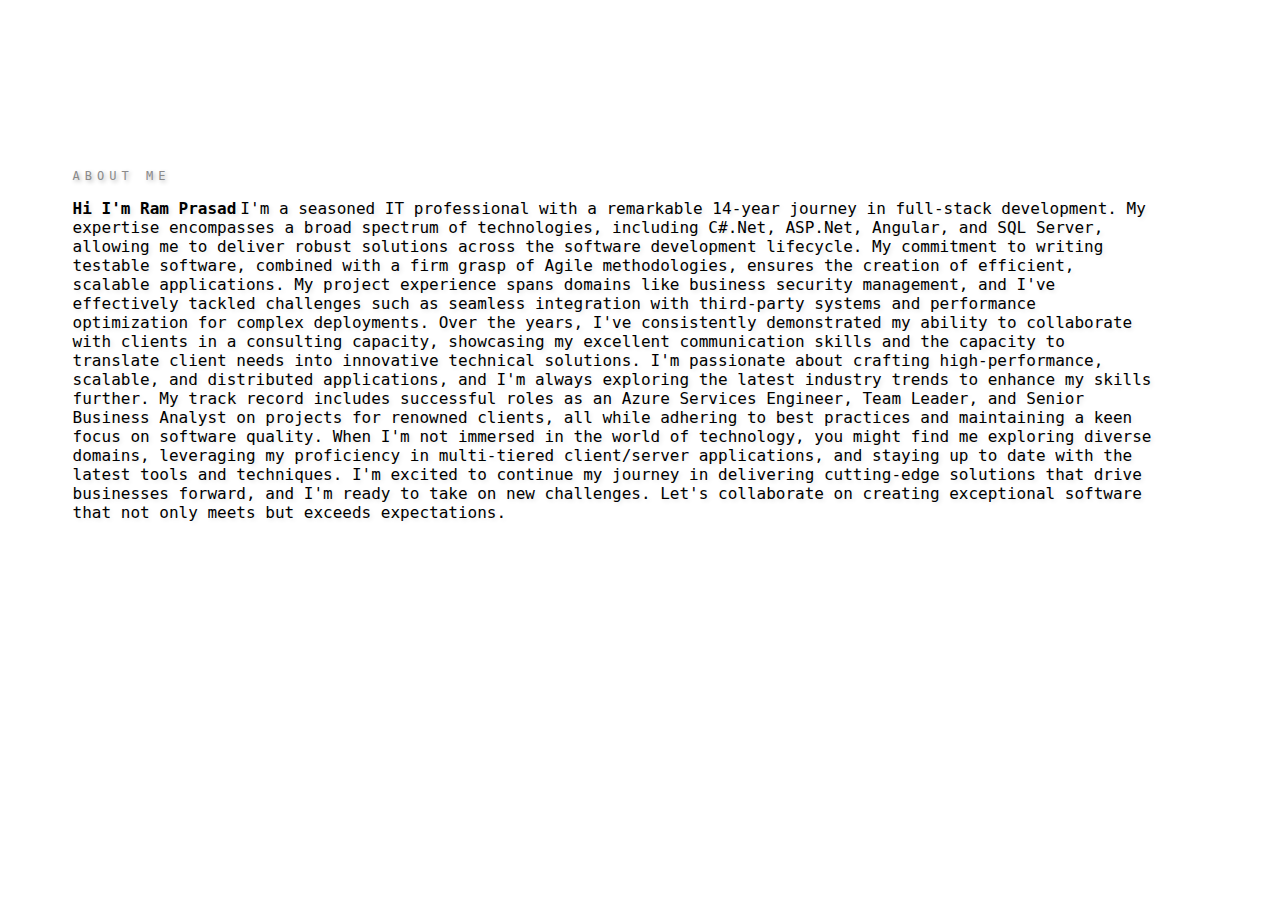
==== commit d83dbc2d: "animations" ====
--- a/aboutme.html
+++ b/aboutme.html
@@ -6,6 +6,7 @@
       <style type="text/css">
         .auto-style2 {
             margin-bottom: 0.2em;
+            animation: fadeInLeft 0.5s;
         }
         .auto-style4 {
             margin-bottom: 15px;
@@ -16,12 +17,15 @@
             font-weight: 500;
             letter-spacing: 5px;
             margin-top: 20px;
-            font-family: 'Lucida Sans', 'Lucida Sans Regular', 'Lucida Grande', 'Lucida Sans Unicode', Geneva, Verdana, sans-serif;
+            font-family: monospace;
+            font-size: 12px;
             text-shadow: 2px 2px 4px rgba(0, 0, 0, 0.3);
+            animation: fadeInLeft 0.3s;
         }
         .auto-style5 {
             color: #000000;
-            font-family: 'Lucida Sans', 'Lucida Sans Regular', 'Lucida Grande', 'Lucida Sans Unicode', Geneva, Verdana, sans-serif;
+            font-family: monospace;
+            font-size: 16px;
             text-shadow: 2px 2px 4px rgba(0, 0, 0, 0.1);
         }
         .auto-style6 {
@@ -34,6 +38,18 @@
             padding-left: 15px;
             padding-right: 15px;
         }
+
+        @keyframes fadeInLeft {
+  from {
+    opacity: 0;
+    transform: translateX(-50px);
+  }
+  to {
+    opacity: 1;
+    transform: translateX(0);
+  }
+}
+
     </style>
 </head>
 <body style="height: 169px;margin-left: 5%;">
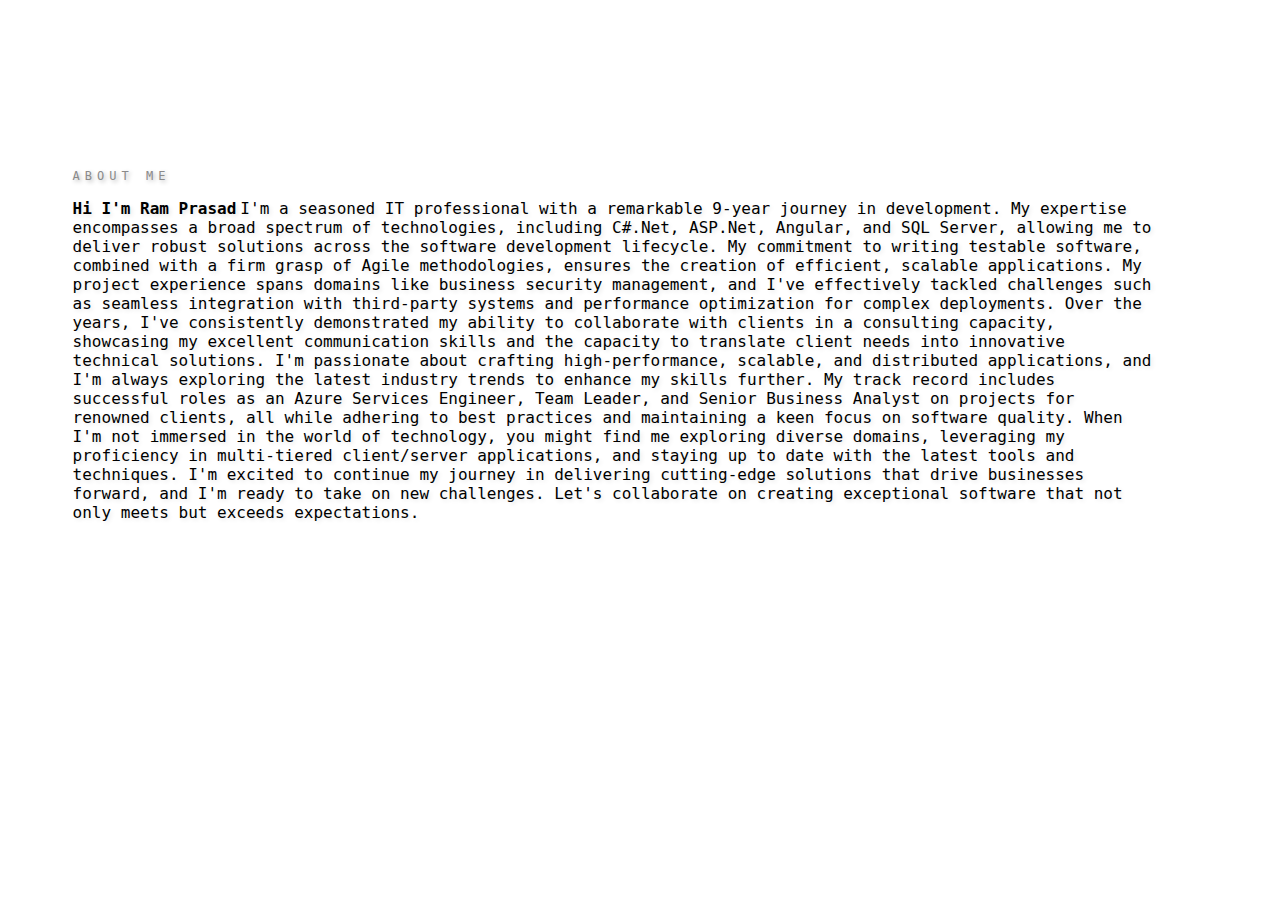
==== commit 9840a1ea: "Update aboutme.html" ====
--- a/aboutme.html
+++ b/aboutme.html
@@ -3,6 +3,7 @@
 <head>
     <title>My Profile
     </title>
+    
       <style type="text/css">
         .auto-style2 {
             margin-bottom: 0.2em;
@@ -58,7 +59,7 @@
             <div class="about-desc">
                 <span class="auto-style4">About Me</span>
                 <p class="auto-style2"><strong class="auto-style5">Hi I'm Ram Prasad</strong>
-                            <span class="auto-style5">I'm a seasoned IT professional with a remarkable 14-year journey in full-stack development. My expertise encompasses a broad spectrum of technologies, including C#.Net, ASP.Net, Angular, and SQL Server, allowing me to deliver robust solutions across the software development lifecycle. My commitment to writing testable software, combined with a firm grasp of Agile methodologies, ensures the creation of efficient, scalable applications. My project experience spans domains like business security management, and I've effectively tackled challenges such as seamless integration with third-party systems and performance optimization for complex deployments.
+                            <span class="auto-style5">I'm a seasoned IT professional with a remarkable 9-year journey in development. My expertise encompasses a broad spectrum of technologies, including C#.Net, ASP.Net, Angular, and SQL Server, allowing me to deliver robust solutions across the software development lifecycle. My commitment to writing testable software, combined with a firm grasp of Agile methodologies, ensures the creation of efficient, scalable applications. My project experience spans domains like business security management, and I've effectively tackled challenges such as seamless integration with third-party systems and performance optimization for complex deployments.
 Over the years, I've consistently demonstrated my ability to collaborate with clients in a consulting capacity, showcasing my excellent communication skills and the capacity to translate client needs into innovative technical solutions. I'm passionate about crafting high-performance, scalable, and distributed applications, and I'm always exploring the latest industry trends to enhance my skills further. My track record includes successful roles as an Azure Services Engineer, Team Leader, and Senior Business Analyst on projects for renowned clients, all while adhering to best practices and maintaining a keen focus on software quality.
 When I'm not immersed in the world of technology, you might find me exploring diverse domains, leveraging my proficiency in multi-tiered client/server applications, and staying up to date with the latest tools and techniques. I'm excited to continue my journey in delivering cutting-edge solutions that drive businesses forward, and I'm ready to take on new challenges. Let's collaborate on creating exceptional software that not only meets but exceeds expectations.
                         </span>
